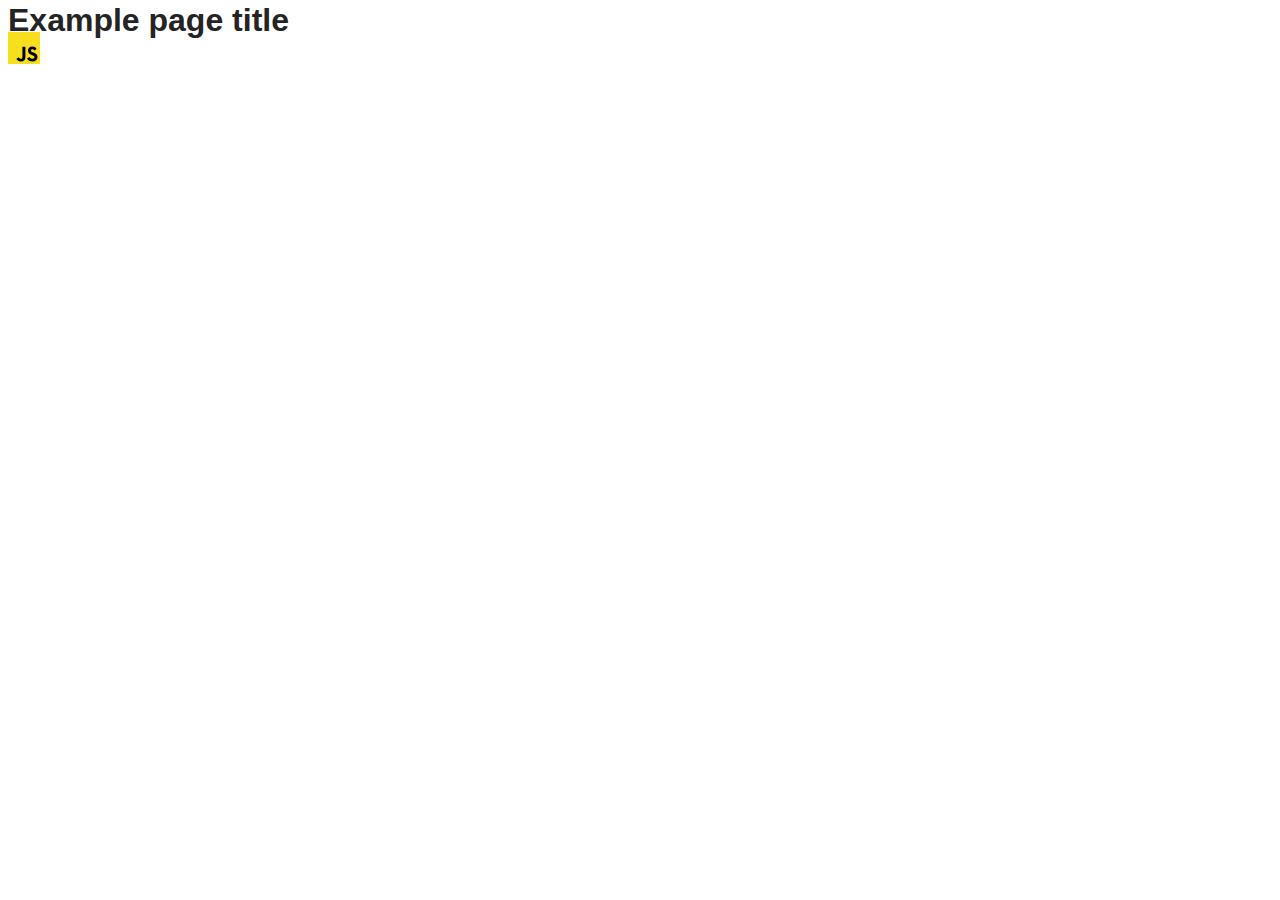
==== src/index.html @ c5d43d7f "Initial commit" ====
<!DOCTYPE html>
<html lang="en">
  <head>
    <meta charset="UTF-8" />
    <link rel="icon" type="image/svg+xml" href="/favicon.svg" />
    <meta name="viewport" content="width=device-width, initial-scale=1.0" />
    <title>Vanilla App Template</title>
    <link rel="stylesheet" href="./css/styles.css" />
  </head>
  <body>
    <load ="partials/header.html" />

    <section>
      <h1>Example page title</h1>
      <!-- Path to images as from index.html file -->
      <img src="./img/javascript.svg" alt="" />
    </section>

    <!-- Loads the specified .html file -->
    <load ="partials/vite-promo.html" />

    <script type="module" src="./main.js"></script>
  </body>
</html>
---- src/css/styles.css ----
/**
  |============================
  | include css partials with
  | default @import url()
  |============================
*/
@import url('./reset.css');
@import url('./vite-promo.css');
@import url('./header.css');

:root {
  font-family: Inter, Avenir, Helvetica, Arial, sans-serif;
  font-size: 16px;
  line-height: 24px;
  font-weight: 400;

  color: #242424;
  background-color: rgba(255, 255, 255, 0.87);

  font-synthesis: none;
  text-rendering: optimizeLegibility;
  -webkit-font-smoothing: antialiased;
  -moz-osx-font-smoothing: grayscale;
  -webkit-text-size-adjust: 100%;
}
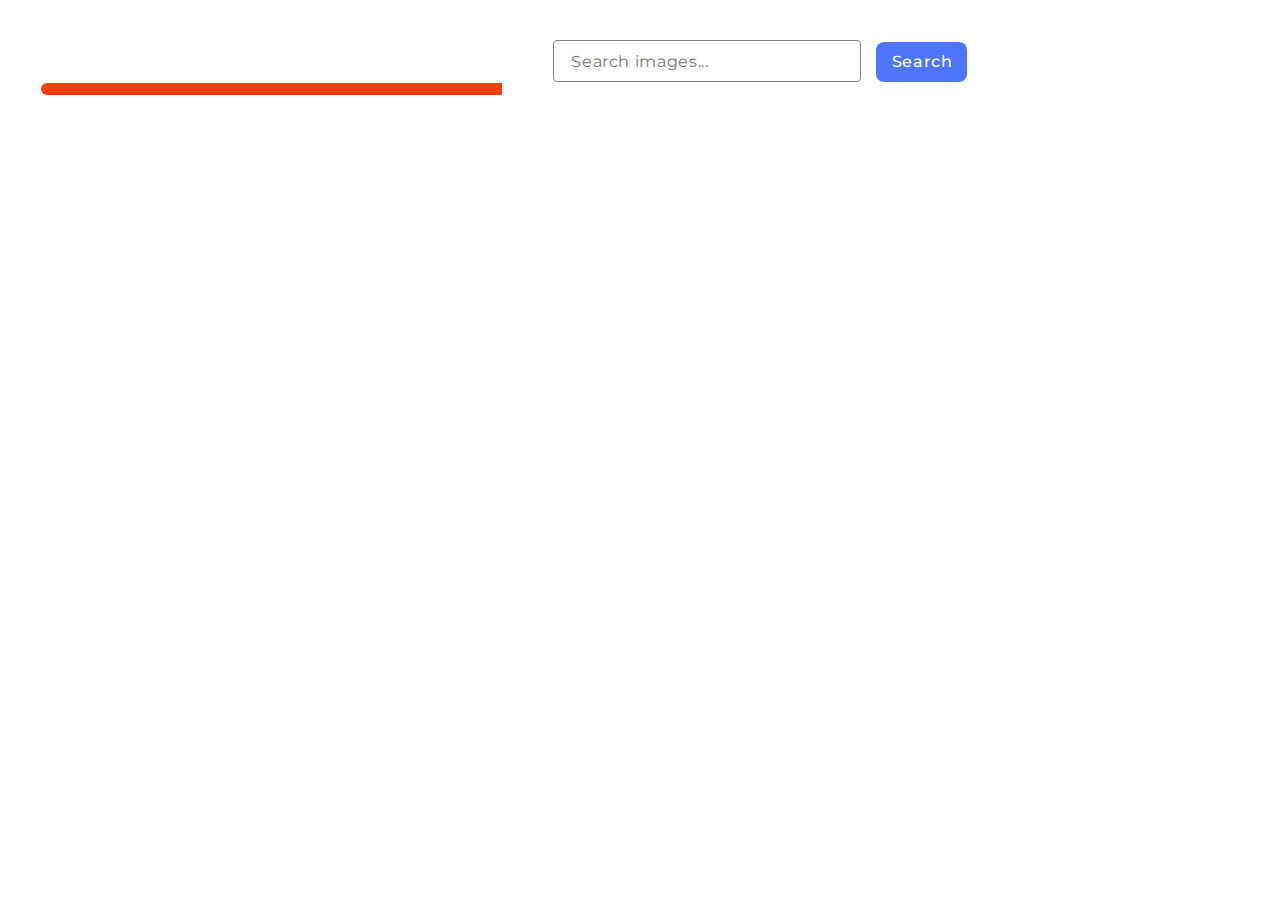
==== commit 919cf8dd: "hw12" ====
--- a/src/index.html
+++ b/src/index.html
@@ -1,24 +1,26 @@
 <!DOCTYPE html>
 <html lang="en">
-  <head>
-    <meta charset="UTF-8" />
-    <link rel="icon" type="image/svg+xml" href="/favicon.svg" />
-    <meta name="viewport" content="width=device-width, initial-scale=1.0" />
-    <title>Vanilla App Template</title>
-    <link rel="stylesheet" href="./css/styles.css" />
-  </head>
-  <body>
-    <load ="partials/header.html" />
 
-    <section>
-      <h1>Example page title</h1>
-      <!-- Path to images as from index.html file -->
-      <img src="./img/javascript.svg" alt="" />
-    </section>
+<head>
+  <meta charset="UTF-8" />
+  <meta name="viewport" content="width=device-width, initial-scale=1.0" />
+  <link rel="stylesheet" href="./css/styles.css" />
+  <link rel="stylesheet" href="./css/reset.css" />
+  <link href="https://fonts.googleapis.com/css2?family=Montserrat&family=Raleway:wght@700&display=swap"
+    rel="stylesheet" />
+  <title>Gallery</title>
+</head>
 
-    <!-- Loads the specified .html file -->
-    <load ="partials/vite-promo.html" />
+<body>
+  <form class="form">
+    <input type="text" class="form-input" name="input" placeholder="Search images..." required />
+    <button type="submit" class="form-btn">Search</button>
+  </form>
+  <span class="loader"></span>
+  <div class="gallery"></div>
+  <script type="module" src="./main.js"></script>
+</body>
 
-    <script type="module" src="./main.js"></script>
-  </body>
-</html>
+
+
+</html>--- a/src/css/styles.css
+++ b/src/css/styles.css
@@ -23,3 +23,129 @@
   -moz-osx-font-smoothing: grayscale;
   -webkit-text-size-adjust: 100%;
 }
+
+
+
+body {
+  width: 1440px;
+  padding: 40px;
+  margin: 0 auto;
+}
+
+.form {
+  text-align: center;
+}
+
+.form-input {
+  width: 289px;
+  height: 40px;
+  padding: 0px 0px 0px 17px;
+  border-radius: 4px;
+  border: 1px solid #808080;
+  font-family: "Montserrat", sans-serif;
+  font-weight: 400;
+  font-size: 16px;
+  line-height: 1.5;
+  letter-spacing: 0.04em;
+}
+
+.form-btn {
+  font-family: "Montserrat", sans-serif;
+  font-weight: 500;
+  font-size: 16px;
+  line-height: 1.5;
+  letter-spacing: 0.04em;
+  color: #fff;
+  border: none;
+  width: 91px;
+  height: 40px;
+  border-radius: 8px;
+  padding: 8px 16px;
+  background-color: #4e75ff;
+  margin-left: 10px;
+}
+
+.form-btn:hover {
+  background-color: #6c8cff;
+}
+
+ul,
+ol {
+  list-style: none;
+}
+
+.gallery {
+  display: flex;
+  flex-wrap: wrap;
+  gap: 24px;
+  margin-top: 32px;
+  align-items: center;
+  justify-content: center;
+}
+
+.gallery-link {
+  border: 1px solid #808080;
+}
+
+.gallery-image {
+  width: 360px;
+  height: 200px;
+}
+
+.img-content {
+  display: flex;
+  gap: 32px;
+  justify-content: center;
+  margin-top: 5px;
+}
+
+h3 {
+  color: #2e2f42;
+  font-family: Montserrat;
+  font-size: 12px;
+  font-weight: 600;
+  line-height: 1.3;
+  letter-spacing: 0.04em;
+}
+
+p {
+  color: #2e2f42;
+  font-family: Montserrat;
+  font-size: 12px;
+  line-height: 2;
+  letter-spacing: 0.04em;
+}
+
+.loader {
+  display: block;
+  position: relative;
+  height: 12px;
+  width: 80%;
+  border: 1px solid #fff;
+  border-radius: 10px;
+  overflow: hidden;
+}
+
+.loader::after {
+  content: '';
+  width: 40%;
+  height: 100%;
+  background: #FF3D00;
+  position: absolute;
+  top: 0;
+  left: 0;
+  box-sizing: border-box;
+  animation: animloader 2s linear infinite;
+}
+
+@keyframes animloader {
+  0% {
+    left: 0;
+    transform: translateX(-100%);
+  }
+
+  100% {
+    left: 100%;
+    transform: translateX(0%);
+  }
+}
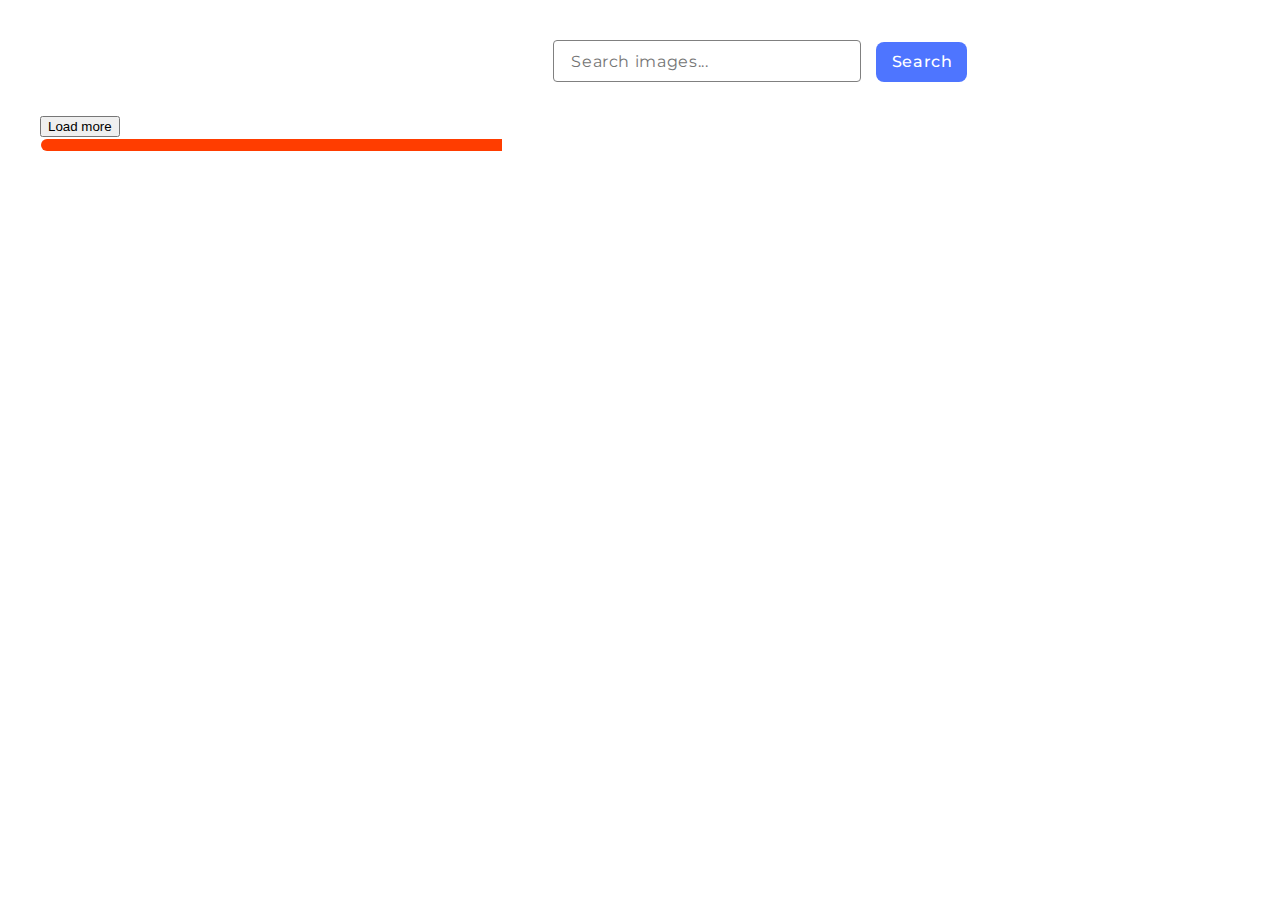
==== commit 58c387bc: "hw12" ====
--- a/src/index.html
+++ b/src/index.html
@@ -8,19 +8,20 @@
   <link rel="stylesheet" href="./css/reset.css" />
   <link href="https://fonts.googleapis.com/css2?family=Montserrat&family=Raleway:wght@700&display=swap"
     rel="stylesheet" />
-  <title>Gallery</title>
+  <title>Homework-12</title>
 </head>
 
 <body>
   <form class="form">
-    <input type="text" class="form-input" name="input" placeholder="Search images..." required />
+    <input type="text" class="form-input" name="input" placeholder="Search images..." />
     <button type="submit" class="form-btn">Search</button>
   </form>
+  <div class="gallery"></div>
+  <div class="wrapper-btn">
+    <button type="button" class="btn hidden">Load more</button>
+  </div>
   <span class="loader"></span>
-  <div class="gallery"></div>
   <script type="module" src="./main.js"></script>
 </body>
 
-
-
 </html>